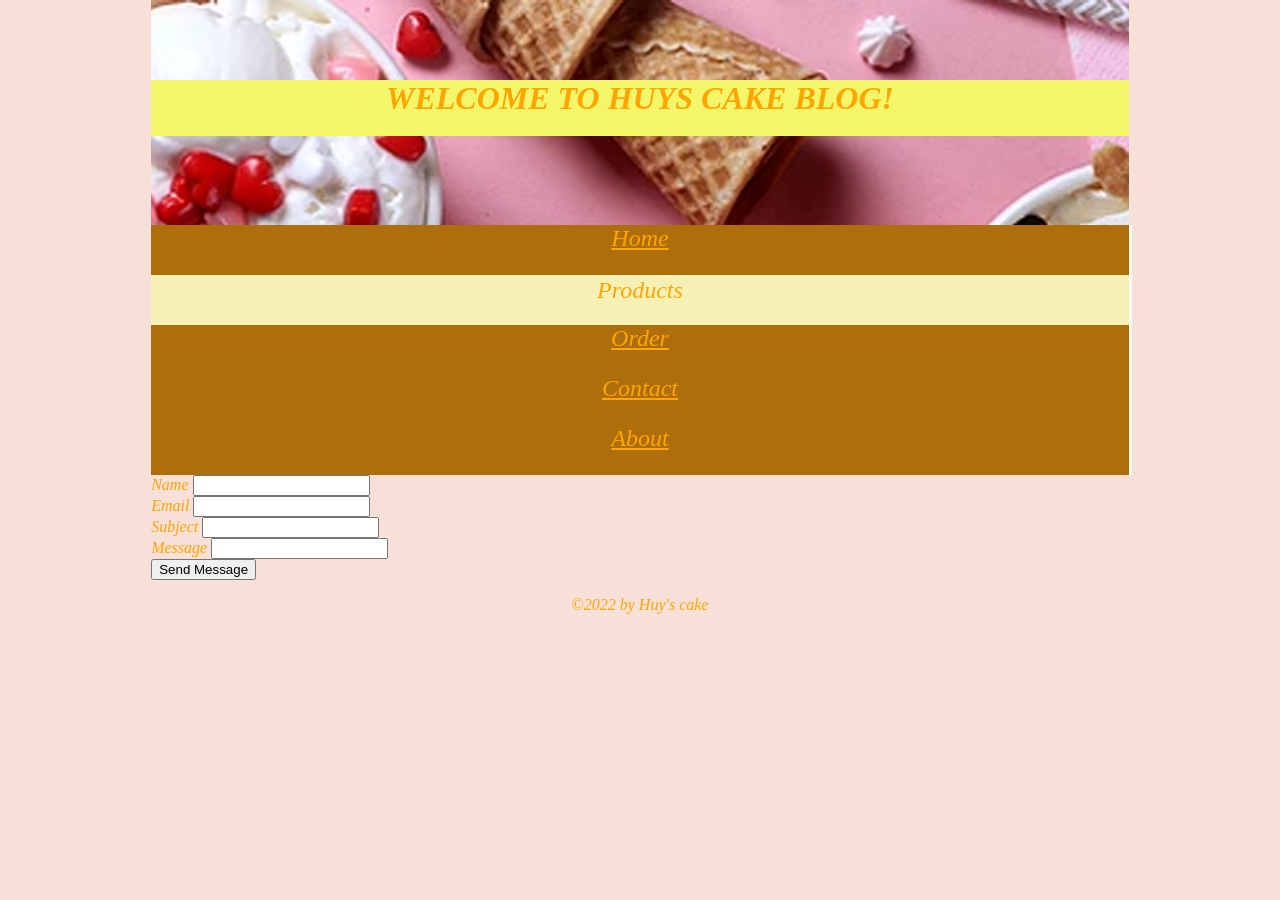
==== assignment3_option1/PersonalBlog/contact.html @ 3bc57427 "initial commit" ====
<script src="contact.js">
</script>
<script src="contact.css">
</script>

<!DOCTYPE html>


<head>
    <meta charset="UTF-8">
    <link rel="stylesheet" href="CSS/details-1.css">
    <meta name="viewport" content="width=device-width, initial-scale=1.0">
    <title>Phan Cong Huy's Hot Cake Blog</title>
</head>

<body>
    <header>
        <div id="welcomeDiv">
            <h1>WELCOME TO HUYS CAKE BLOG!</h1>
        </div>
    </header>
    <ul>
        <li>
            <a href="index.html" title="homepage">Home</a></li>
        <li class="parent">Products
            <ol class="child">
                <li><a href="details-1.html" title="Coconut bundt cake">The Amazing Coconut Bundt Cake</a></li>
                <li><a href="details-2.html" title="German Chocolate cake">The Stunning German Chocolate cake</a></li>
                <li><a href="details-3.html" title="Cream Cheese Pound Cake">The Great Cream Cheese Pound Cake</a></li>
                <li> <a href="details-4.html" title=" Classic Yellow Cake">The Breath-taking Classic Yellow Cake</a></li>
            </ol>
        </li>
        <li>
            <a href="order.html" title="Order">Order</a>
        </li>
        <li>
            <a href="contact.html" title="Contact ">Contact</a>
        </li>
        <li>
            <a href="about.html" title="About">About</a>
        </li>
    </ul>
    <main>
        <form action="">

            <label for="name">Name</label>

            <input type="text" name="name" id="name" maxlength="100" required><br>

            <label for="email">Email</label>

            <input type="email" name="email" id="email" maxlength="100" required><br>

            <label for="subject">Subject</label>

            <input type="text" name="title" id="title" maxlength="250" minlength="50"><br>

            <label for="message"> Message</label>

            <input type="text" name="content" id="content" maxlength="500" required><br>

            <input type="submit" value="Send Message">

        </form>
    </main>
    <footer>&copy;2022 by Huy's cake</footer>
</body>
---- assignment3_option1/PersonalBlog/CSS/details-1.css ----
body {
    font-family: 'Dancing Script', cursive;
    font-size: medium;
    color: orange;
    margin: 0 4cm;
    background-color: rgb(247, 224, 215);
    font-style: italic;
}

h1 {
    font-size: xx-large;
    height: 100%;
    margin: 0;
    padding: 0;
}

h2 {
    font-size: large;
}

p {
    font-size: medium;
}

a:link {
    color: orange;
}

a:visited {
    color: rgb(212, 138, 0);
}

a:active {
    color: rgb(170, 117, 18);
}

header {
    text-align: center;
    background-image: url('../Images/banner.png');
    background-repeat: no-repeat;
    background-position: top;
    position: relative;
    width: 100%;
    height: 25vh;
}

#welcomeDiv {
    position: absolute;
    width: 100%;
    height: 25%;
    top: 80px;
    text-align: center;
    background-color: rgb(245, 245, 106);
}

ul {
    list-style: none;
    text-align: center;
    padding: 0;
    margin: 0;
    background-color: #af6e0c;
}

li {
    width: 100%;
    border-right: rgb(250, 250, 250) 3px solid;
    height: 50px;
    font-size: 150%;
    display: inline-block;
    margin-right: 0px;
}

.parent {
    display: block;
    position: relative;
    line-height: 30px;
    background-color: #f7f0b5;
}

.parent a {
    margin: 10px;
    color: rgb(204, 148, 44);
    text-decoration: none;
}

.parent:hover>ol {
    display: block;
    position: absolute;
}

.child {
    display: none;
}

.child li {
    background-color: #fcfbf7;
    list-style: circle;
    opacity: 100%;
    line-height: 60px;
    border-bottom: #CCC 3px solid;
    width: 100%;
    height: 50%;
}

.child li a {
    color: #af6e0c;
}

li:hover {
    background-color: #caa281;
}

.parent li:hover {
    background-color: #ac3a3a;
}

footer {
    text-align: center;
}
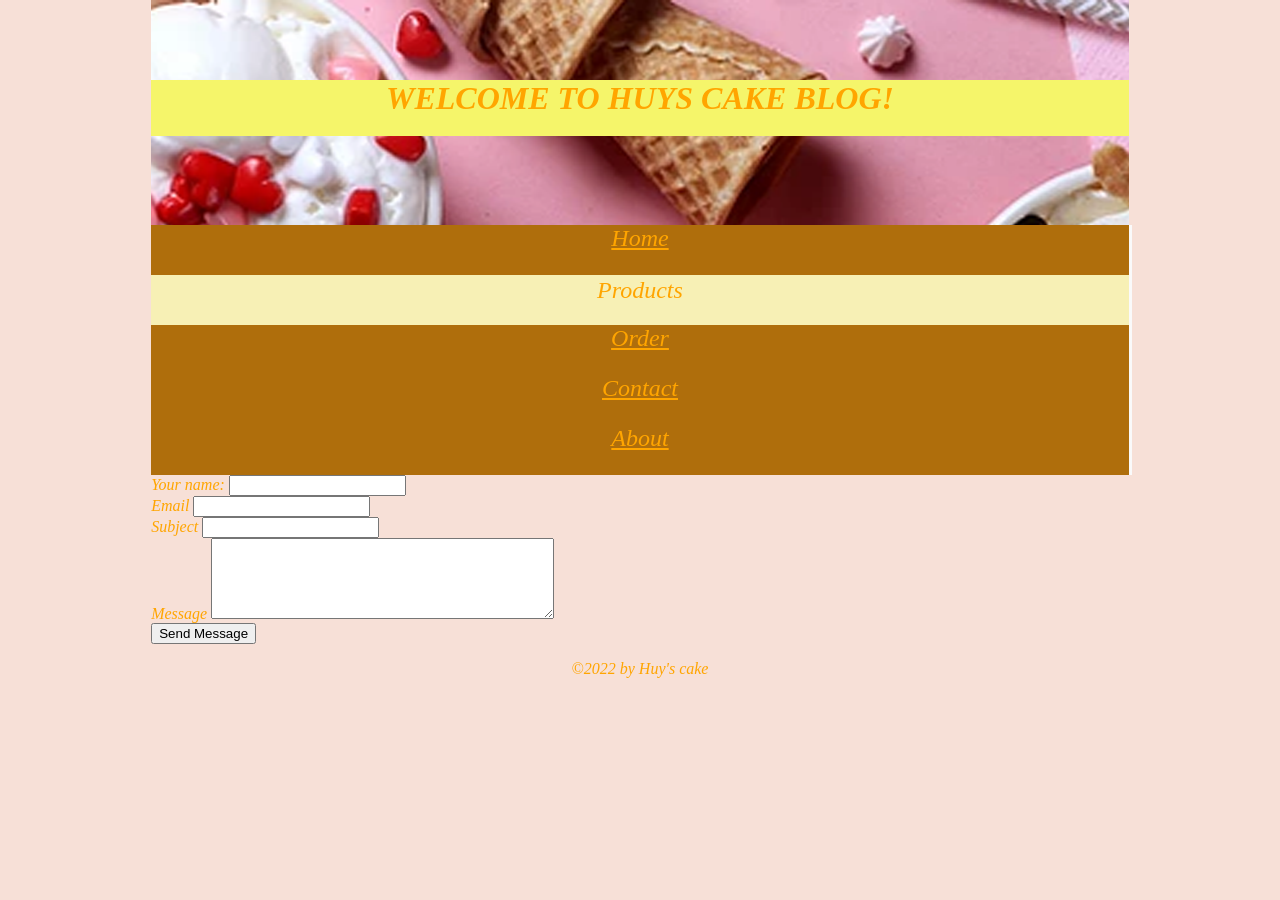
==== commit 0fcab9db: "add: validate Your Name in contact.html" ====
--- a/assignment3_option1/PersonalBlog/contact.html
+++ b/assignment3_option1/PersonalBlog/contact.html
@@ -8,7 +8,7 @@
 
 <head>
     <meta charset="UTF-8">
-    <link rel="stylesheet" href="CSS/details-1.css">
+    <link rel="stylesheet" href="CSS/contact.css">
     <meta name="viewport" content="width=device-width, initial-scale=1.0">
     <title>Phan Cong Huy's Hot Cake Blog</title>
 </head>
@@ -43,9 +43,8 @@
     <main>
         <form action="">
 
-            <label for="name">Name</label>
-
-            <input type="text" name="name" id="name" maxlength="100" required><br>
+            <label for="name">Your name:</label>
+            <input type="text" name="name" id="name" maxlength="10" required><br>
 
             <label for="email">Email</label>
 
@@ -56,12 +55,40 @@
             <input type="text" name="title" id="title" maxlength="250" minlength="50"><br>
 
             <label for="message"> Message</label>
+            <textarea name="message" cols="40" rows="5" maxlength="500" required></textarea>
 
-            <input type="text" name="content" id="content" maxlength="500" required><br>
-
+            <br>
             <input type="submit" value="Send Message">
 
         </form>
     </main>
     <footer>&copy;2022 by Huy's cake</footer>
+    <script>
+        // name input validation
+        const nameInput = document.getElementById("name");
+
+        nameInput.addEventListener('invalid', function(e) {
+            const validityState = nameInput.validity;
+
+            // khong nhap ten vao truong Your name thi thong bao loi
+            if (validityState.valueMissing) {
+                nameInput.setCustomValidity('Please fill out your name.');
+            } else if (validityState.tooLong) {
+                nameInput.setCustomValidity('Your name should not exceed 100 characters.');
+            } else {
+                nameInput.setCustomValidity('');
+            }
+        })
+
+        // nhap vao truong Your name qua 100 ki tu
+
+        //     // email input validation
+        // const emailInput = document.getElementById("email");
+        // emailInput.addEventListener('invalid', function(e) {
+        //     // khong nhap ten vao truong Your name thi thong bao loi
+        //     if (emailInput.value.length > 100) {
+        //         emailInput.setCustomValidity('Please fill out your name.');
+        //     }
+        // })
+    </script>
 </body>
--- a/assignment3_option1/PersonalBlog/CSS/contact.css
+++ b/assignment3_option1/PersonalBlog/CSS/contact.css
@@ -0,0 +1,119 @@
+body {
+    font-family: 'Dancing Script', cursive;
+    font-size: medium;
+    color: orange;
+    margin: 0 4cm;
+    background-color: rgb(247, 224, 215);
+    font-style: italic;
+}
+
+h1 {
+    font-size: xx-large;
+    height: 100%;
+    margin: 0;
+    padding: 0;
+}
+
+h2 {
+    font-size: large;
+}
+
+p {
+    font-size: medium;
+}
+
+a:link {
+    color: orange;
+}
+
+a:visited {
+    color: rgb(212, 138, 0);
+}
+
+a:active {
+    color: rgb(170, 117, 18);
+}
+
+header {
+    text-align: center;
+    background-image: url('../Images/banner.png');
+    background-repeat: no-repeat;
+    background-position: top;
+    position: relative;
+    width: 100%;
+    height: 25vh;
+}
+
+#welcomeDiv {
+    position: absolute;
+    width: 100%;
+    height: 25%;
+    top: 80px;
+    text-align: center;
+    background-color: rgb(245, 245, 106);
+}
+
+ul {
+    list-style: none;
+    text-align: center;
+    padding: 0;
+    margin: 0;
+    background-color: #af6e0c;
+}
+
+li {
+    width: 100%;
+    border-right: rgb(250, 250, 250) 3px solid;
+    height: 50px;
+    font-size: 150%;
+    display: inline-block;
+    margin-right: 0px;
+}
+
+.parent {
+    display: block;
+    position: relative;
+    line-height: 30px;
+    background-color: #f7f0b5;
+}
+
+.parent a {
+    margin: 10px;
+    color: rgb(204, 148, 44);
+    text-decoration: none;
+}
+
+.parent:hover>ol {
+    display: block;
+    position: absolute;
+}
+
+.child {
+    display: none;
+}
+
+.child li {
+    background-color: #fcfbf7;
+    list-style: circle;
+    opacity: 100%;
+    line-height: 60px;
+    border-bottom: #CCC 3px solid;
+    width: 100%;
+    height: 50%;
+}
+
+.child li a {
+    color: #af6e0c;
+}
+
+li:hover {
+    background-color: #caa281;
+}
+
+.parent li:hover {
+    background-color: #ac3a3a;
+}
+
+footer {
+    text-align: center;
+}
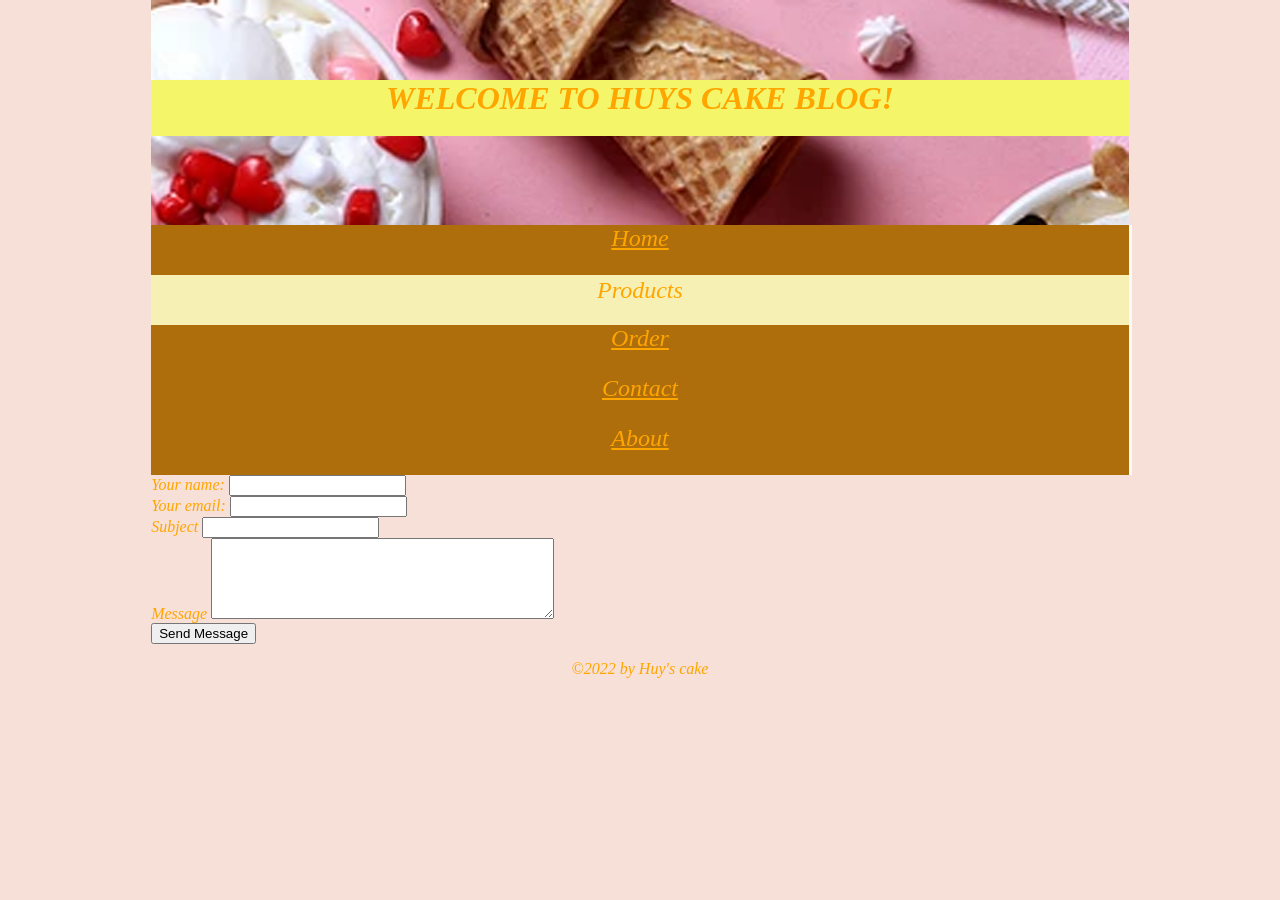
==== commit 0487f32f: "validated Email" ====
--- a/assignment3_option1/PersonalBlog/contact.html
+++ b/assignment3_option1/PersonalBlog/contact.html
@@ -44,14 +44,12 @@
         <form action="">
 
             <label for="name">Your name:</label>
-            <input type="text" name="name" id="name" maxlength="10" required><br>
+            <input type="text" name="name" id="name"><br>
 
-            <label for="email">Email</label>
-
-            <input type="email" name="email" id="email" maxlength="100" required><br>
+            <label for="email">Your email:</label>
+            <input type="email" name="email" id="email"><br>
 
             <label for="subject">Subject</label>
-
             <input type="text" name="title" id="title" maxlength="250" minlength="50"><br>
 
             <label for="message"> Message</label>
@@ -66,29 +64,30 @@
     <script>
         // name input validation
         const nameInput = document.getElementById("name");
-
-        nameInput.addEventListener('invalid', function(e) {
-            const validityState = nameInput.validity;
-
+        nameInput.addEventListener('input', function(e) {
             // khong nhap ten vao truong Your name thi thong bao loi
-            if (validityState.valueMissing) {
+            if (nameInput.value === '') {
                 nameInput.setCustomValidity('Please fill out your name.');
-            } else if (validityState.tooLong) {
+            } // nhap vao truong Your name qua 100 ki tu 
+            else if (nameInput.value.length > 100) {
                 nameInput.setCustomValidity('Your name should not exceed 100 characters.');
             } else {
                 nameInput.setCustomValidity('');
             }
         })
 
-        // nhap vao truong Your name qua 100 ki tu
-
-        //     // email input validation
-        // const emailInput = document.getElementById("email");
-        // emailInput.addEventListener('invalid', function(e) {
-        //     // khong nhap ten vao truong Your name thi thong bao loi
-        //     if (emailInput.value.length > 100) {
-        //         emailInput.setCustomValidity('Please fill out your name.');
-        //     }
-        // })
+        // email input validation
+        const emailInput = document.getElementById("email");
+        emailInput.addEventListener('input', function(e) {
+            // khong nhap du lieu vao truong Your Email thi thong bao loi
+            if (emailInput.value === '') {
+                emailInput.setCustomValidity('Please fill out your email.');
+            } // nhap vao truong Your Email qua 100 ki tu 
+            else if (emailInput.value.length > 100) {
+                emailInput.setCustomValidity('Your email should not exceed 100 characters.')
+            } else {
+                emailInput.setCustomValidity('');
+            }
+        })
     </script>
 </body>
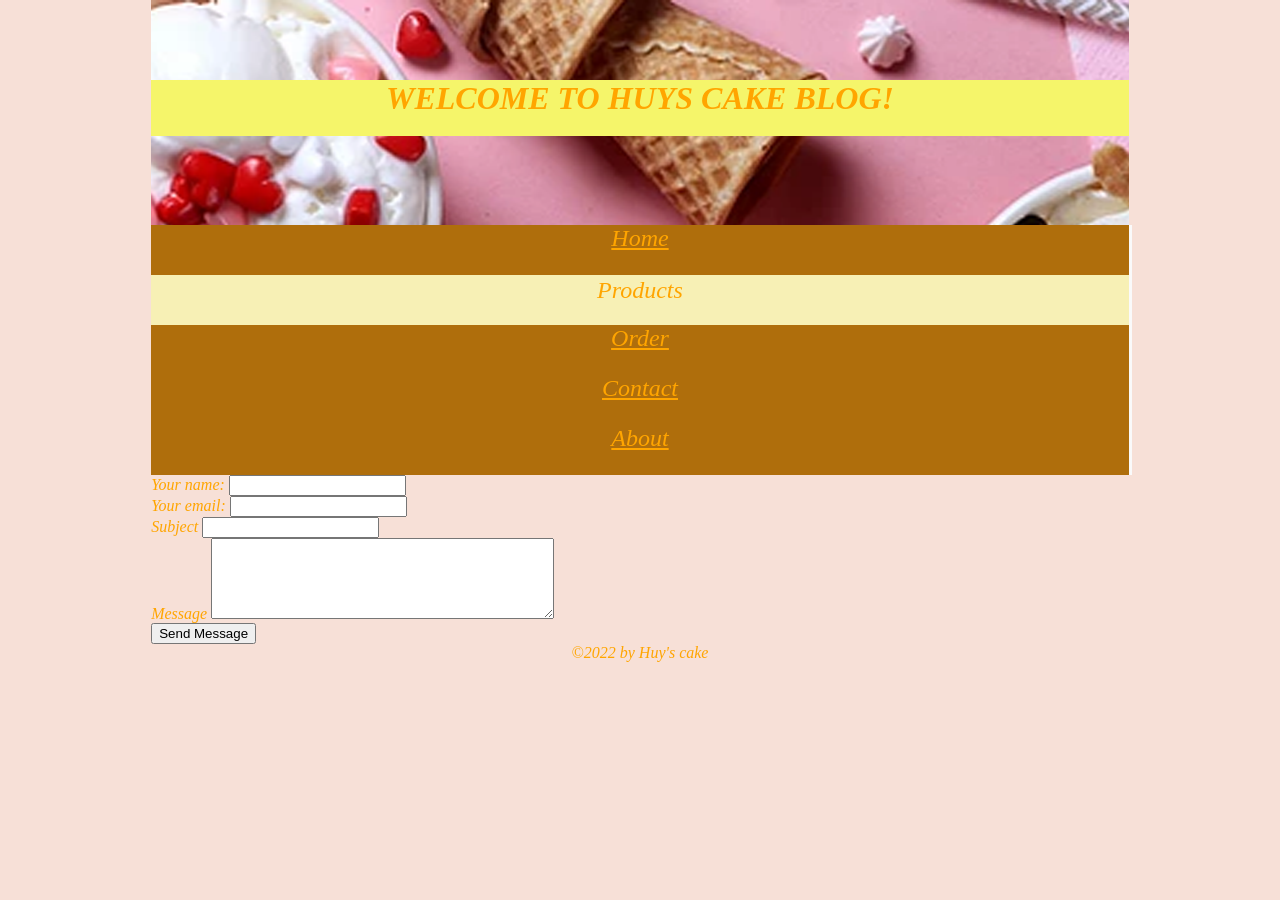
==== commit fc595316: "Validate Subject, Validate onClick" ====
--- a/assignment3_option1/PersonalBlog/contact.html
+++ b/assignment3_option1/PersonalBlog/contact.html
@@ -1,10 +1,4 @@
-<script src="contact.js">
-</script>
-<script src="contact.css">
-</script>
-
 <!DOCTYPE html>
-
 
 <head>
     <meta charset="UTF-8">
@@ -50,44 +44,73 @@
             <input type="email" name="email" id="email"><br>
 
             <label for="subject">Subject</label>
-            <input type="text" name="title" id="title" maxlength="250" minlength="50"><br>
+            <input type="text" name="subject" id="subject"><br>
 
             <label for="message"> Message</label>
-            <textarea name="message" cols="40" rows="5" maxlength="500" required></textarea>
+            <textarea name="message" cols="40" rows="5"></textarea>
 
             <br>
-            <input type="submit" value="Send Message">
+            <input type="submit" value="Send Message" onclick="validate()">
 
         </form>
     </main>
     <footer>&copy;2022 by Huy's cake</footer>
     <script>
         // name input validation
-        const nameInput = document.getElementById("name");
-        nameInput.addEventListener('input', function(e) {
+        function validateNameInput() {
+            const nameInput = document.getElementById("name");
+
             // khong nhap ten vao truong Your name thi thong bao loi
             if (nameInput.value === '') {
                 nameInput.setCustomValidity('Please fill out your name.');
             } // nhap vao truong Your name qua 100 ki tu 
             else if (nameInput.value.length > 100) {
                 nameInput.setCustomValidity('Your name should not exceed 100 characters.');
-            } else {
+            } // nhap dung du lieu vao truong name 
+            else {
                 nameInput.setCustomValidity('');
             }
-        })
+        };
 
         // email input validation
-        const emailInput = document.getElementById("email");
-        emailInput.addEventListener('input', function(e) {
+        function validateEmailInput() {
+            const emailInput = document.getElementById("email");
+
             // khong nhap du lieu vao truong Your Email thi thong bao loi
             if (emailInput.value === '') {
                 emailInput.setCustomValidity('Please fill out your email.');
             } // nhap vao truong Your Email qua 100 ki tu 
             else if (emailInput.value.length > 100) {
                 emailInput.setCustomValidity('Your email should not exceed 100 characters.')
-            } else {
+            } // nhap dung du lieu vao truong email 
+            else {
                 emailInput.setCustomValidity('');
             }
-        })
+        }
+
+        // Subject input validation
+        function validateSubjectInput() {
+            const subjectInput = document.getElementById("subject");
+
+            // khong nhap du lieu vao truong Your Subject thi thong bao loi
+            if (subjectInput.value === '') {
+                subjectInput.setCustomValidity('Please fill out your subject.');
+            } // nhap vao truong Your subject duoi 50 ki tu 
+            else if (subjectInput.value.length < 50) {
+                subjectInput.setCustomValidity('Subject should not shorter than 50 characters.')
+            } // nhap vao truong subject tren 250 ki tu 
+            else if (subjectInput.value.length > 250) {
+                subjectInput.setCustomValidity('Subject should not exceed 250 characters.')
+                    // nhap dung du lieu vao truong subject 
+            } else {
+                subjectInput.setCustomValidity('');
+            }
+        }
+
+        function validate() {
+            validateNameInput();
+            validateEmailInput();
+            validateSubjectInput();
+        }
     </script>
 </body>
